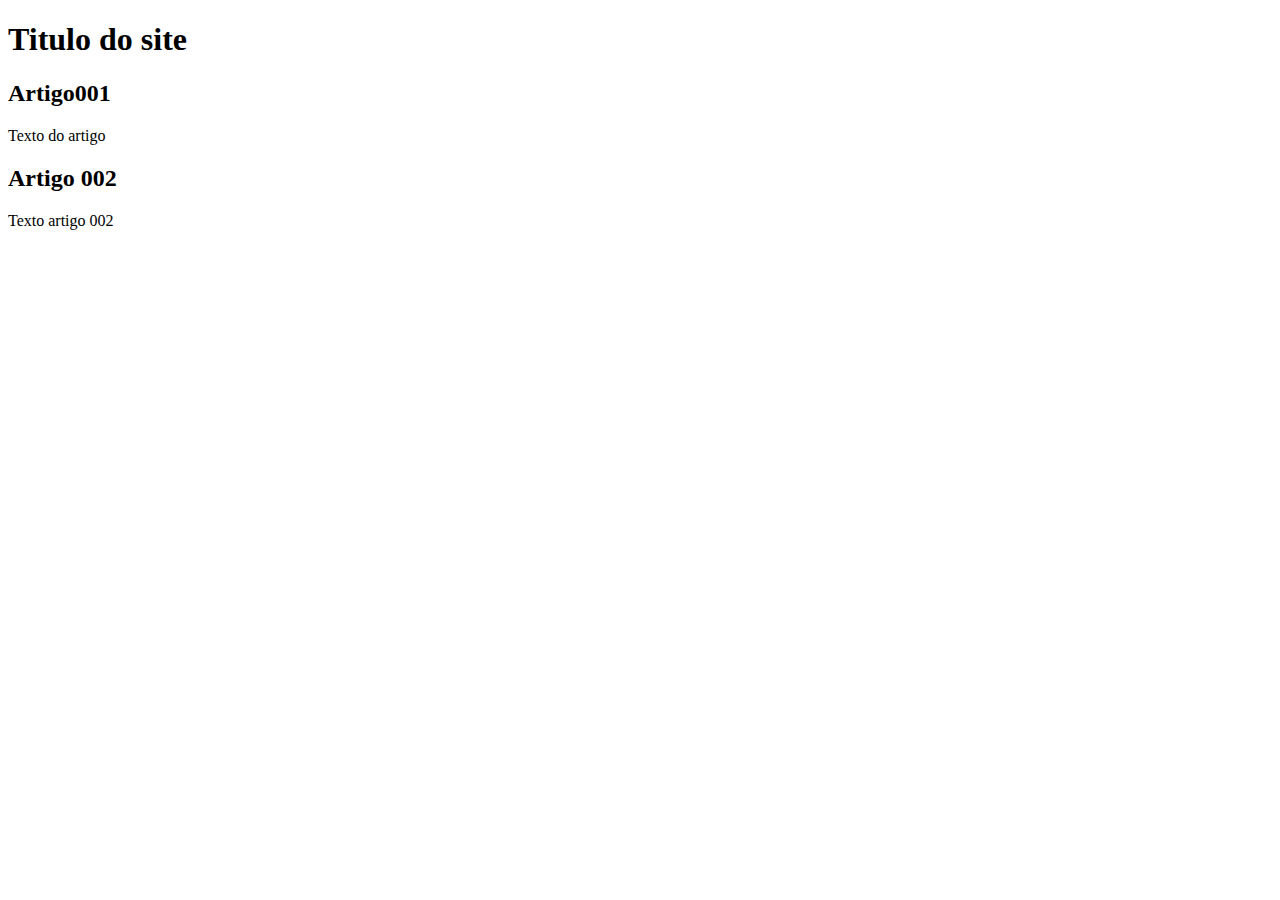
==== index.html @ bfe1c178 "Create index.html" ====
<!DOCTYPE html>
<html lang="pt-br">
<head>
    <meta charset="UTF-8">
    <meta name="viewport" content="width=device-width, initial-scale=1.0">
    <title>Document</title>
</head>
<body>
    <main>
        <header>
            <h1>Titulo do site</h1>
        </header>
        <article>
            <h2>Artigo001</h2>
            <p>Texto do artigo</p>
        </article>
        <article>
            <h2>Artigo 002</h2>
            <p>Texto artigo 002</p>
        </article>
    </main>
    
</body>
</html>
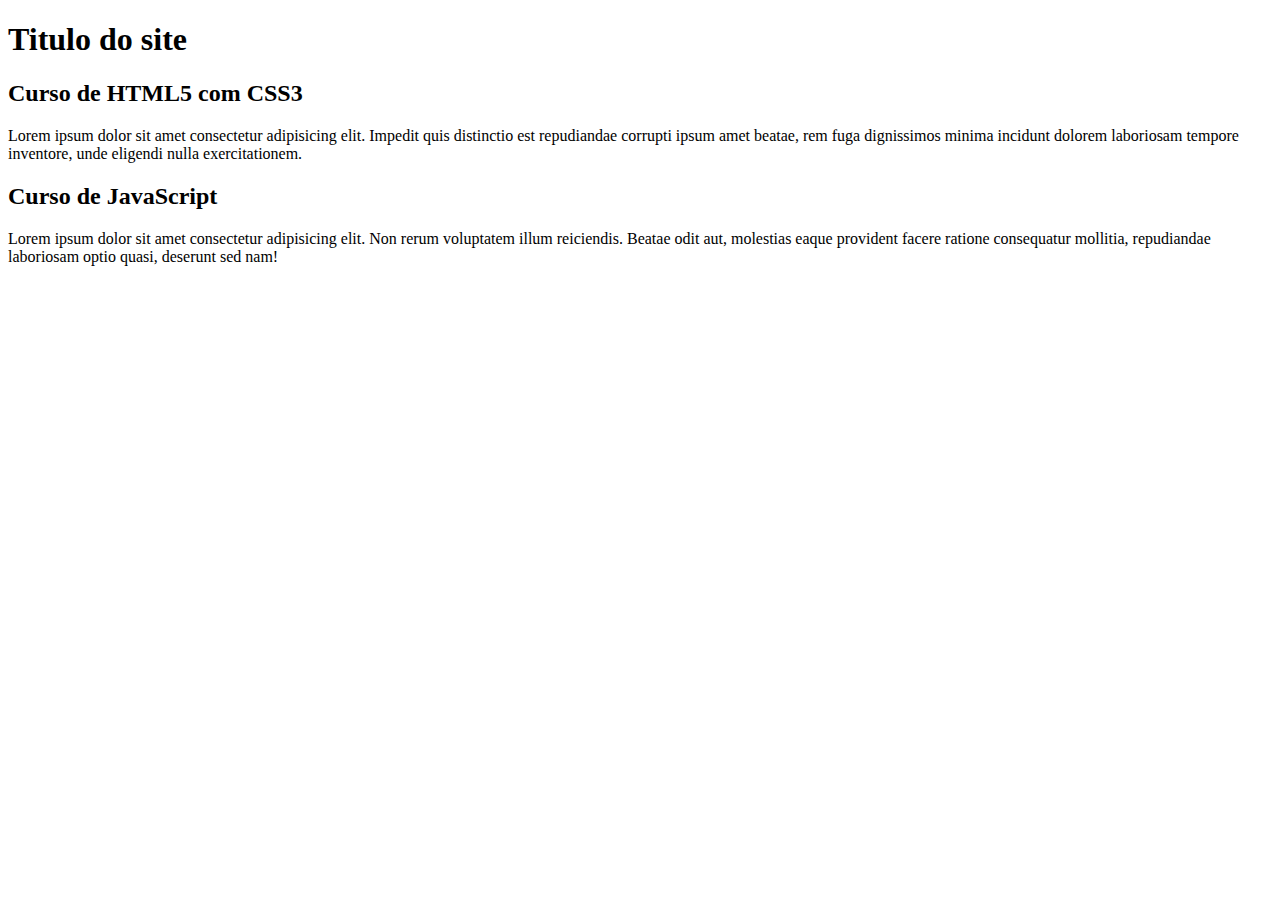
==== commit c96249de: "comecei a escrever o conteudo" ====
--- a/index.html
+++ b/index.html
@@ -3,7 +3,7 @@
 <head>
     <meta charset="UTF-8">
     <meta name="viewport" content="width=device-width, initial-scale=1.0">
-    <title>Document</title>
+    <title>Titulo do Site</title>
 </head>
 <body>
     <main>
@@ -11,12 +11,12 @@
             <h1>Titulo do site</h1>
         </header>
         <article>
-            <h2>Artigo001</h2>
-            <p>Texto do artigo</p>
+            <h2>Curso de HTML5 com CSS3</h2>
+            <p>Lorem ipsum dolor sit amet consectetur adipisicing elit. Impedit quis distinctio est repudiandae corrupti ipsum amet beatae, rem fuga dignissimos minima incidunt dolorem laboriosam tempore inventore, unde eligendi nulla exercitationem.</p>
         </article>
         <article>
-            <h2>Artigo 002</h2>
-            <p>Texto artigo 002</p>
+            <h2>Curso de JavaScript</h2>
+            <p>Lorem ipsum dolor sit amet consectetur adipisicing elit. Non rerum voluptatem illum reiciendis. Beatae odit aut, molestias eaque provident facere ratione consequatur mollitia, repudiandae laboriosam optio quasi, deserunt sed nam!</p>
         </article>
     </main>
     
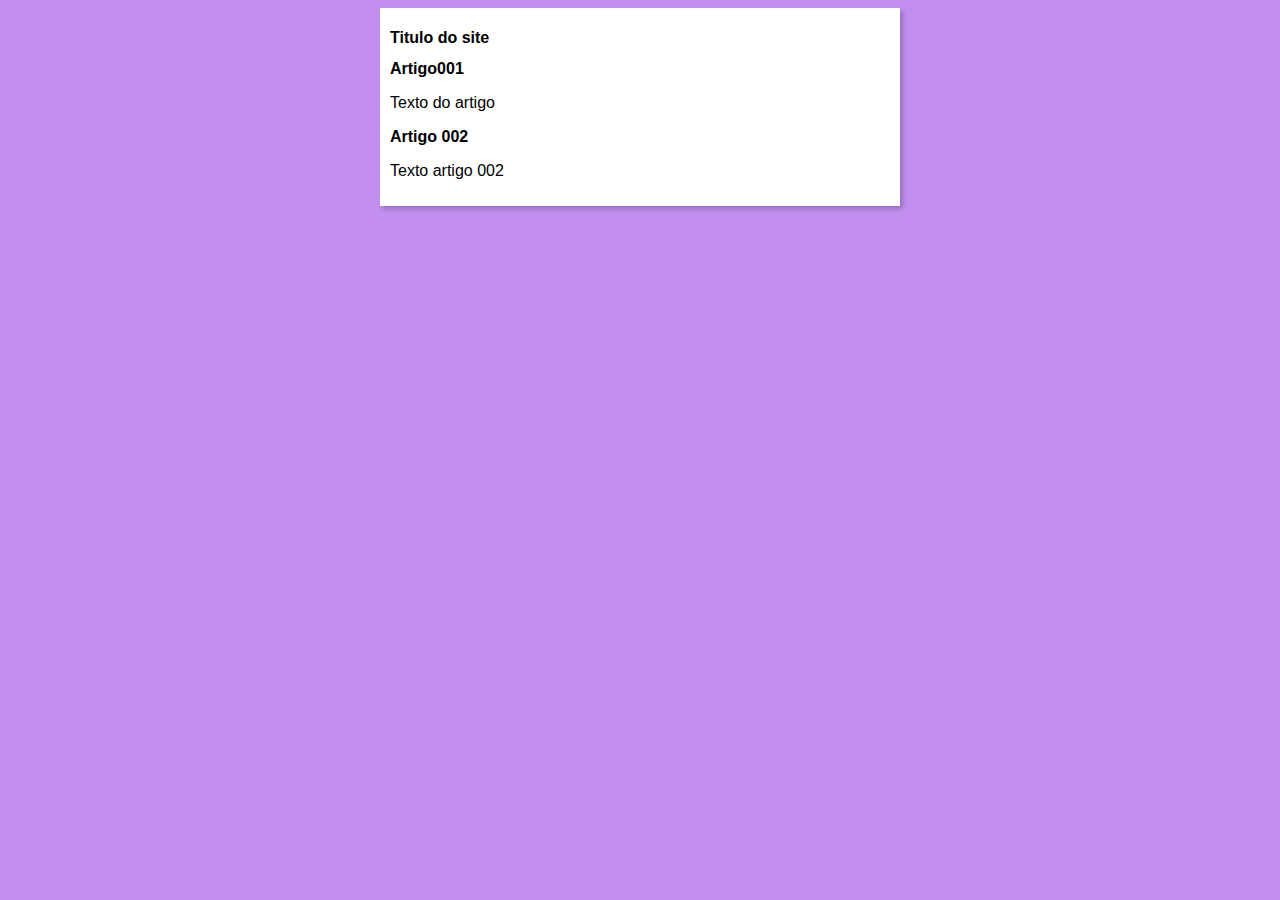
==== commit 84a145e7: "iniciei o design" ====
--- a/index.html
+++ b/index.html
@@ -3,7 +3,8 @@
 <head>
     <meta charset="UTF-8">
     <meta name="viewport" content="width=device-width, initial-scale=1.0">
-    <title>Titulo do Site</title>
+    <title>Document</title>
+    <link rel="stylesheet" href="estilos/style.css">
 </head>
 <body>
     <main>
@@ -11,12 +12,12 @@
             <h1>Titulo do site</h1>
         </header>
         <article>
-            <h2>Curso de HTML5 com CSS3</h2>
-            <p>Lorem ipsum dolor sit amet consectetur adipisicing elit. Impedit quis distinctio est repudiandae corrupti ipsum amet beatae, rem fuga dignissimos minima incidunt dolorem laboriosam tempore inventore, unde eligendi nulla exercitationem.</p>
+            <h2>Artigo001</h2>
+            <p>Texto do artigo</p>
         </article>
         <article>
-            <h2>Curso de JavaScript</h2>
-            <p>Lorem ipsum dolor sit amet consectetur adipisicing elit. Non rerum voluptatem illum reiciendis. Beatae odit aut, molestias eaque provident facere ratione consequatur mollitia, repudiandae laboriosam optio quasi, deserunt sed nam!</p>
+            <h2>Artigo 002</h2>
+            <p>Texto artigo 002</p>
         </article>
     </main>
     
--- a/estilos/style.css
+++ b/estilos/style.css
@@ -0,0 +1,18 @@
+*{
+    font-family: Arial, Helvetica, sans-serif;
+    font-size: 16px;
+
+
+}
+
+body{
+    background-color:rgb(194, 143, 241);
+}  
+
+main{
+    background-color:white;
+    width: 500px;
+    margin: auto;
+    padding: 10px;
+    box-shadow: 3px 3px 5px rgba(0, 0, 0, 0.226);
+}
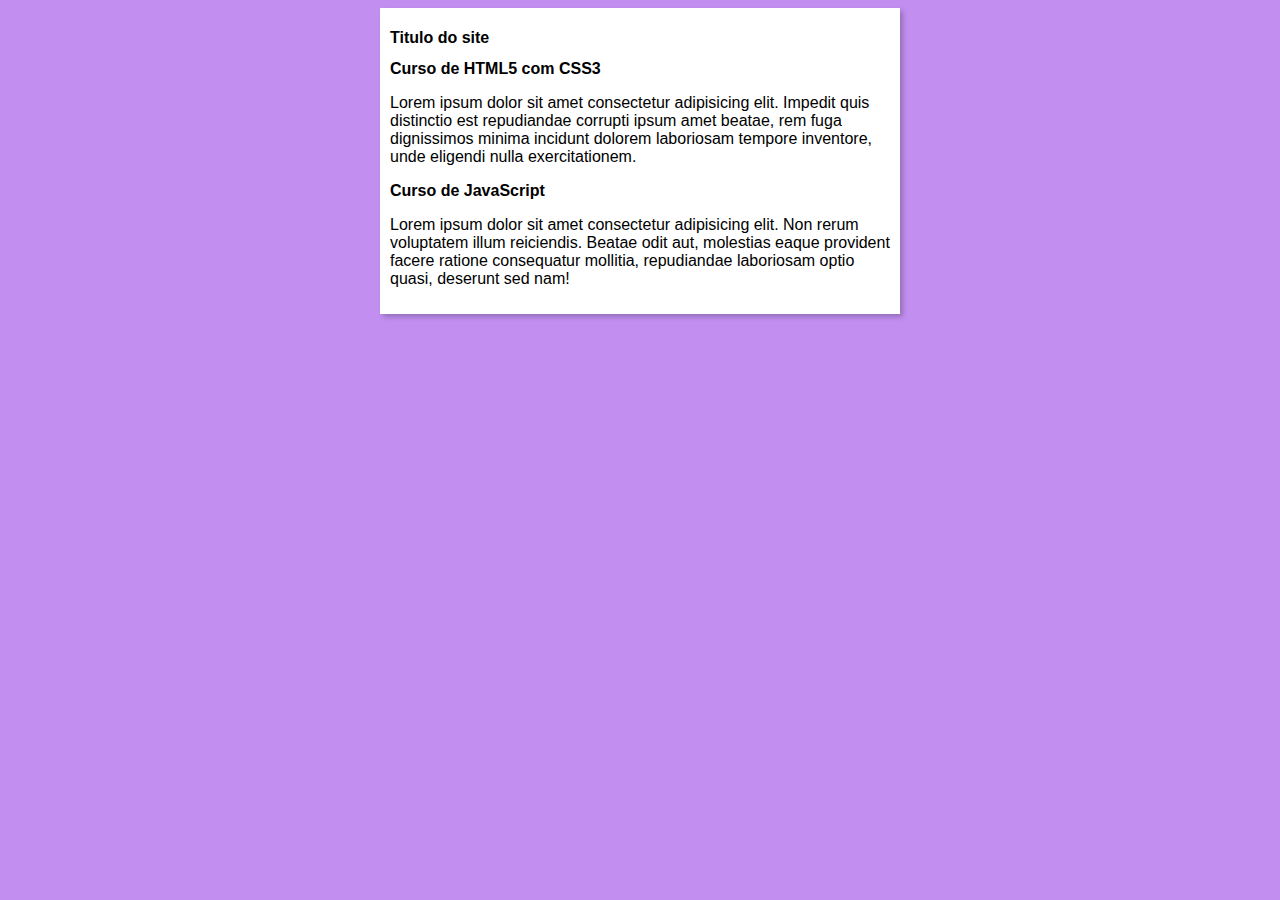
==== commit 39a06a0d: "Squashed commit of the following:" ====
--- a/index.html
+++ b/index.html
@@ -12,12 +12,12 @@
             <h1>Titulo do site</h1>
         </header>
         <article>
-            <h2>Artigo001</h2>
-            <p>Texto do artigo</p>
+            <h2>Curso de HTML5 com CSS3</h2>
+            <p>Lorem ipsum dolor sit amet consectetur adipisicing elit. Impedit quis distinctio est repudiandae corrupti ipsum amet beatae, rem fuga dignissimos minima incidunt dolorem laboriosam tempore inventore, unde eligendi nulla exercitationem.</p>
         </article>
         <article>
-            <h2>Artigo 002</h2>
-            <p>Texto artigo 002</p>
+            <h2>Curso de JavaScript</h2>
+            <p>Lorem ipsum dolor sit amet consectetur adipisicing elit. Non rerum voluptatem illum reiciendis. Beatae odit aut, molestias eaque provident facere ratione consequatur mollitia, repudiandae laboriosam optio quasi, deserunt sed nam!</p>
         </article>
     </main>
     
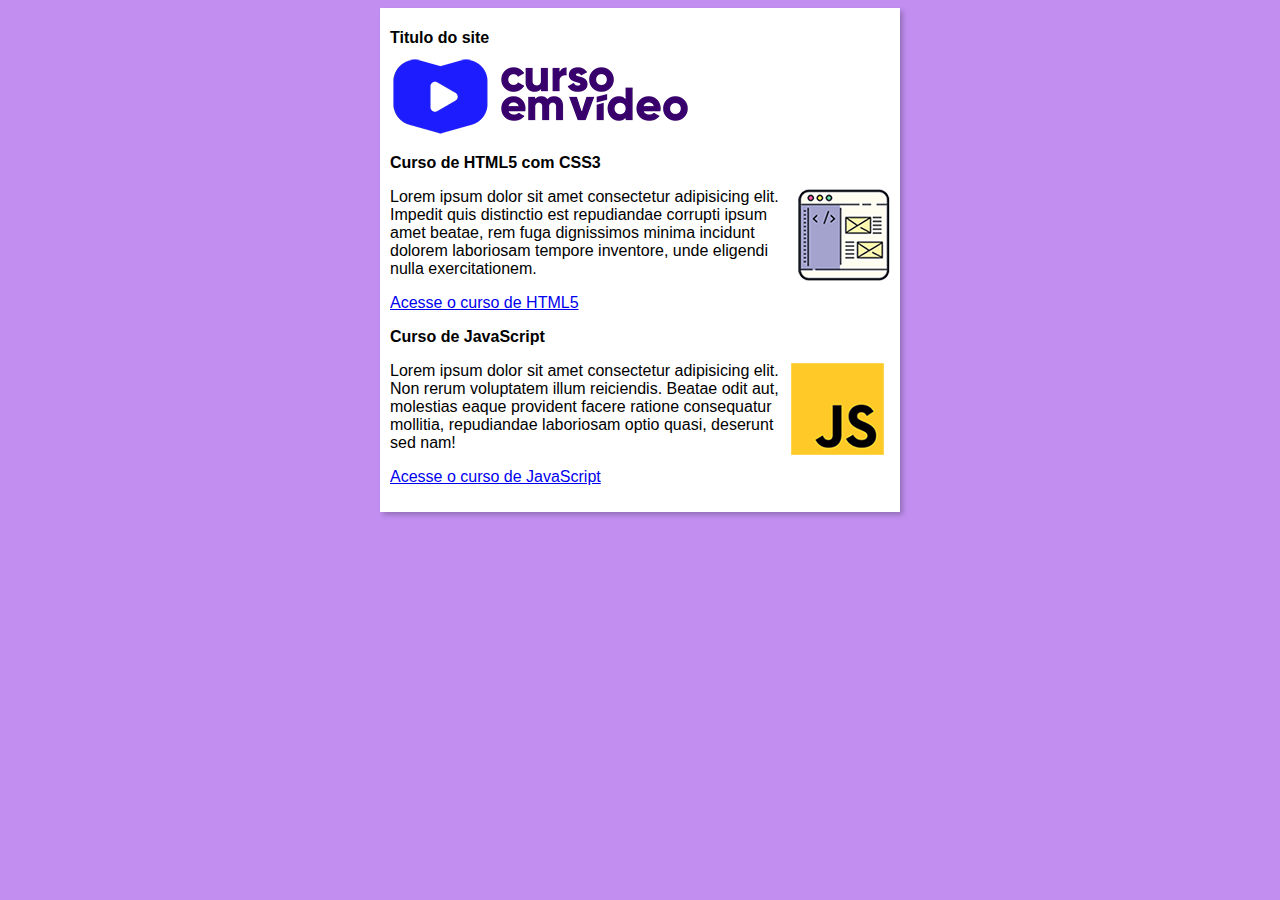
==== commit e9f86d96: "criei o site" ====
--- a/index.html
+++ b/index.html
@@ -3,21 +3,26 @@
 <head>
     <meta charset="UTF-8">
     <meta name="viewport" content="width=device-width, initial-scale=1.0">
-    <title>Document</title>
+    <title>Curso em vídeo</title>
     <link rel="stylesheet" href="estilos/style.css">
 </head>
 <body>
     <main>
         <header>
             <h1>Titulo do site</h1>
+            <img src="imagens/curso-em-video-cor.png" alt="Curso em vídeo">
         </header>
         <article>
             <h2>Curso de HTML5 com CSS3</h2>
+            <img class="lado" src="imagens/curso-html-css.png" alt="Curso de HTML">
             <p>Lorem ipsum dolor sit amet consectetur adipisicing elit. Impedit quis distinctio est repudiandae corrupti ipsum amet beatae, rem fuga dignissimos minima incidunt dolorem laboriosam tempore inventore, unde eligendi nulla exercitationem.</p>
+            <p><a href="curso-html.html">Acesse o curso de HTML5</a></p>
         </article>
         <article>
             <h2>Curso de JavaScript</h2>
+            <img class="lado" src="imagens/curso-javascript.png" alt="Curso de JavaScript">
             <p>Lorem ipsum dolor sit amet consectetur adipisicing elit. Non rerum voluptatem illum reiciendis. Beatae odit aut, molestias eaque provident facere ratione consequatur mollitia, repudiandae laboriosam optio quasi, deserunt sed nam!</p>
+            <p><a href="curso-js.html">Acesse o curso de JavaScript</a></p>
         </article>
     </main>
     
--- a/estilos/style.css
+++ b/estilos/style.css
@@ -9,6 +9,9 @@
     background-color:rgb(194, 143, 241);
 }  
 
+img.lado{
+    float:right;
+}
 main{
     background-color:white;
     width: 500px;
